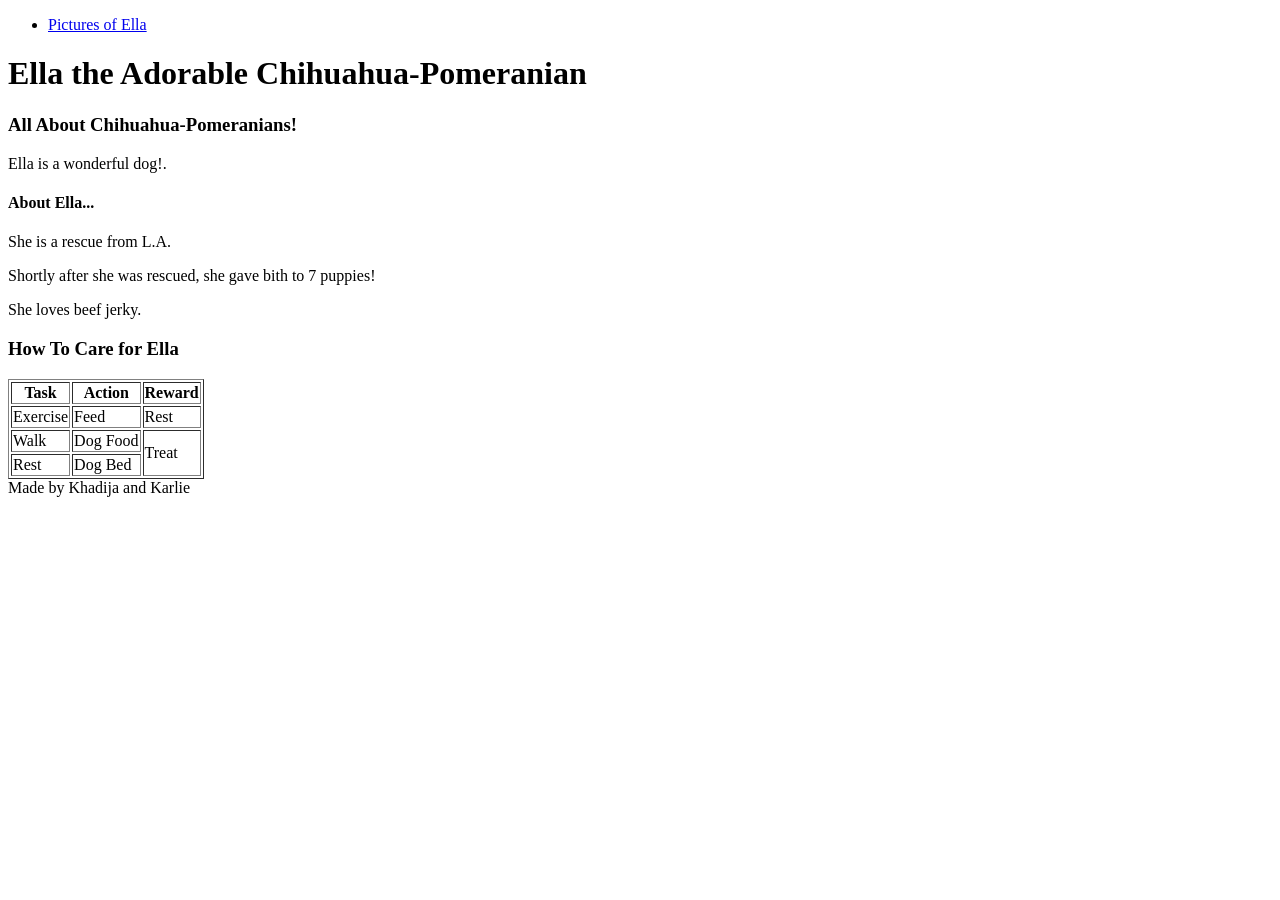
==== html/gps/index.html @ 81db1040 "add code to index file" ====
<!DOCTYPE html>
<html>
<head>
  <title>Ella the Pup</title>
  <nav>
    <ul>
      <li><a href="file:///Users/Karlie/devbootcamp/phase-0-tracks/html/gps/pictures.html">Pictures of Ella</a></li>
    </ul>
  </nav>
</head>
<body>
  <header>
    <h1>Ella the Adorable Chihuahua-Pomeranian
    </h1>
  </header>
  <article>
    <h3>
    All About Chihuahua-Pomeranians!
    </h3>
  </article>
  <p>Ella is a wonderful dog!.</p>

<aside>
  <h4>About Ella...</h4>
  <p>She is a rescue from L.A.</p>
  <p>Shortly after she was rescued, she gave bith to 7 puppies!</p>
  <p>She loves beef jerky.</p>
</aside>
<h3>How To Care for Ella</h3>
<table border=1>
    <tr>
      <th>Task</th>
      <th>Action</th>
      <th>Reward</th>
    </tr>
    <tr>
      <td>Exercise</td>
      <td>Feed</td>
      <td>Rest</td>
    </tr>
    <tr>
      <td>Walk</td>
      <td>Dog Food</td>
      <td rowspan="2">Treat</td>
    </tr>
    <tr>
      <td>Rest</td>
      <td>Dog Bed</td>
    </tr>
  </table>
<section>
    <footer>
    Made by Khadija and Karlie
    </footer>
</section>
</body>
</html>
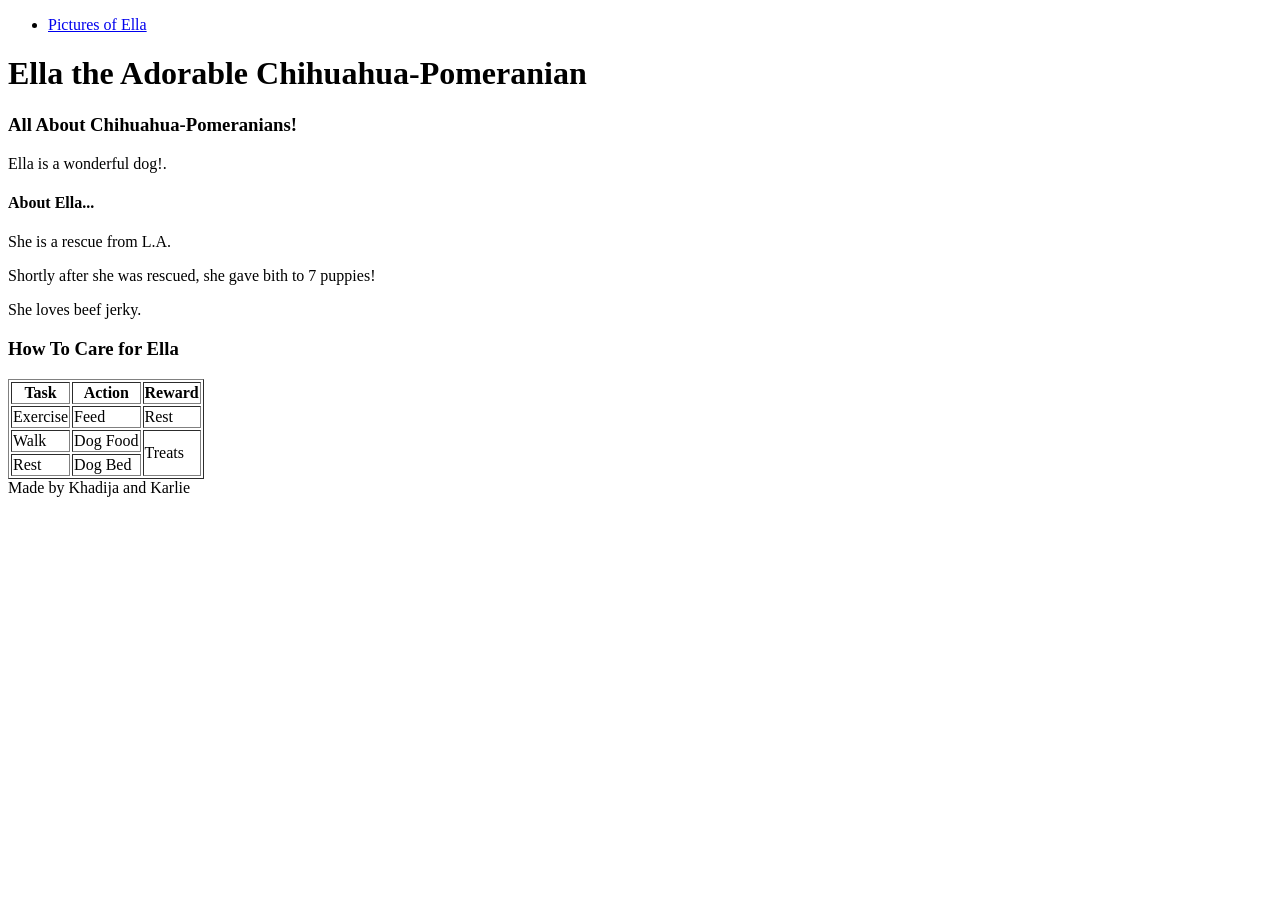
==== commit ef1b62ac: "add s to treat" ====
--- a/html/gps/index.html
+++ b/html/gps/index.html
@@ -41,7 +41,7 @@
     <tr>
       <td>Walk</td>
       <td>Dog Food</td>
-      <td rowspan="2">Treat</td>
+      <td rowspan="2">Treats</td>
     </tr>
     <tr>
       <td>Rest</td>
